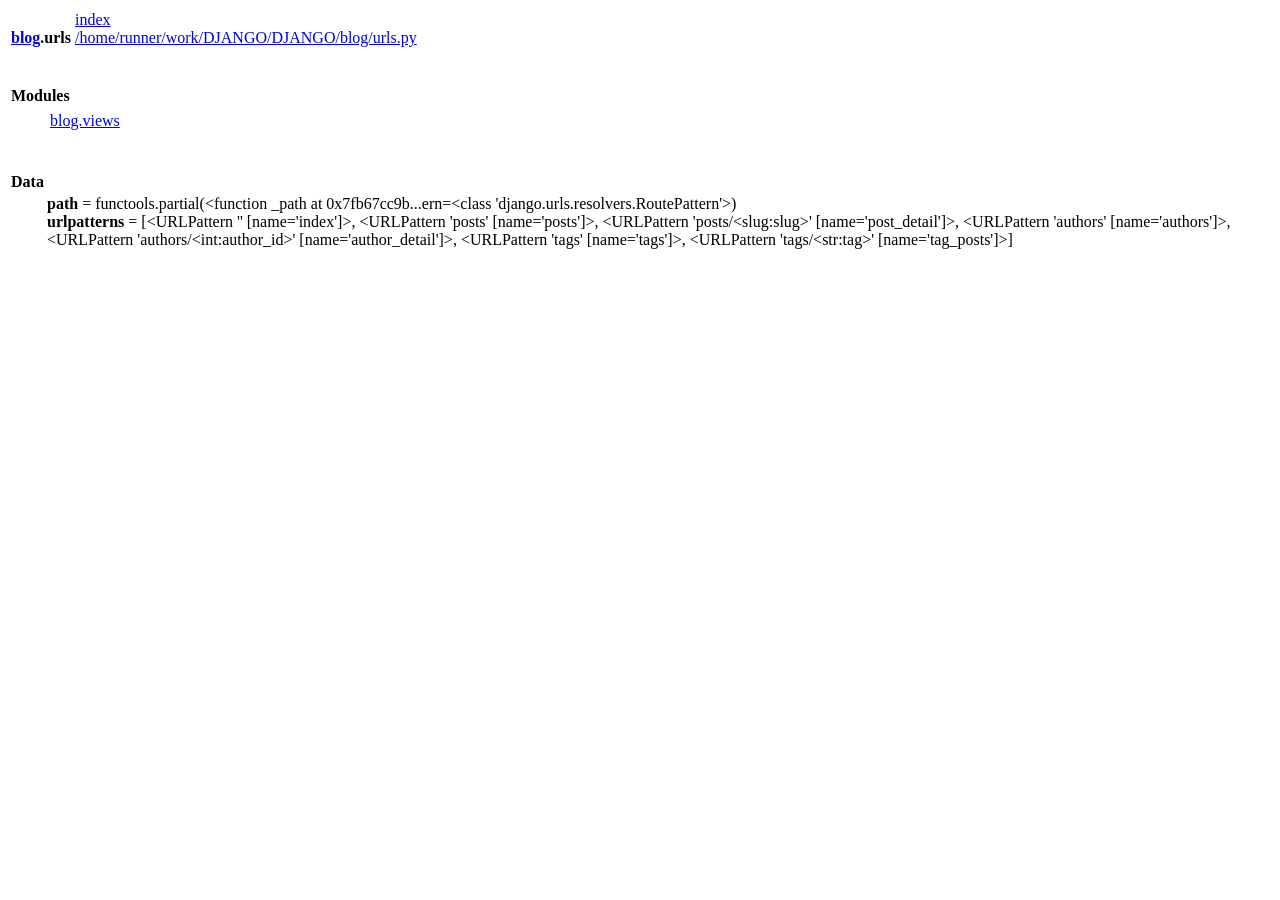
==== blog.urls.html @ ee799cb4 "deploy: 3290c8ccd13f30bab3fd9641ad9a265ad4f4fe76" ====
<!DOCTYPE html>
<html lang="en">
<head>
<meta charset="utf-8">
<title>Python: module blog.urls</title>
</head><body>

<table class="heading">
<tr class="heading-text decor">
<td class="title">&nbsp;<br><strong class="title"><a href="blog.html" class="white">blog</a>.urls</strong></td>
<td class="extra"><a href=".">index</a><br><a href="file:/home/runner/work/DJANGO/DJANGO/blog/urls.py">/home/runner/work/DJANGO/DJANGO/blog/urls.py</a></td></tr></table>
    <p></p>
<p>
<table class="section">
<tr class="decor pkg-content-decor heading-text">
<td class="section-title" colspan=3>&nbsp;<br><strong class="bigsection">Modules</strong></td></tr>
    
<tr><td class="decor pkg-content-decor"><span class="code">&nbsp;&nbsp;&nbsp;&nbsp;&nbsp;&nbsp;</span></td><td>&nbsp;</td>
<td class="singlecolumn"><table><tr><td class="multicolumn"><a href="blog.views.html">blog.views</a><br>
</td><td class="multicolumn"></td><td class="multicolumn"></td><td class="multicolumn"></td></tr></table></td></tr></table><p>
<table class="section">
<tr class="decor data-decor heading-text">
<td class="section-title" colspan=3>&nbsp;<br><strong class="bigsection">Data</strong></td></tr>
    
<tr><td class="decor data-decor"><span class="code">&nbsp;&nbsp;&nbsp;&nbsp;&nbsp;&nbsp;</span></td><td>&nbsp;</td>
<td class="singlecolumn"><strong>path</strong> = functools.partial(&lt;function _path at 0x7fb67cc9b...ern=&lt;class 'django.urls.resolvers.RoutePattern'&gt;)<br>
<strong>urlpatterns</strong> = [&lt;URLPattern '' [name='index']&gt;, &lt;URLPattern 'posts' [name='posts']&gt;, &lt;URLPattern 'posts/&lt;slug:slug&gt;' [name='post_detail']&gt;, &lt;URLPattern 'authors' [name='authors']&gt;, &lt;URLPattern 'authors/&lt;int:author_id&gt;' [name='author_detail']&gt;, &lt;URLPattern 'tags' [name='tags']&gt;, &lt;URLPattern 'tags/&lt;str:tag&gt;' [name='tag_posts']&gt;]</td></tr></table>
</body></html>
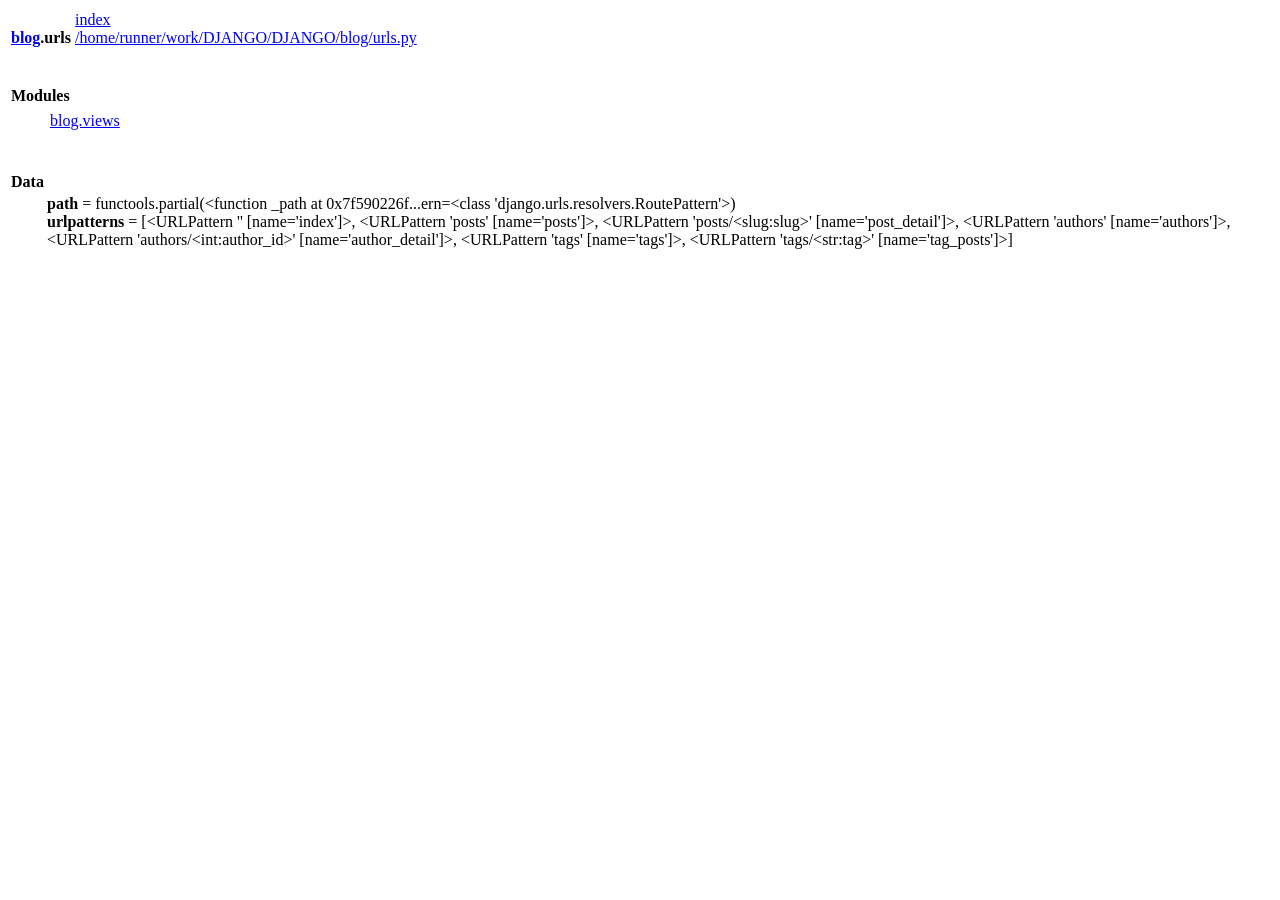
==== commit e7d35349: "deploy: c294bbee7b28603332f9aa51f7912bcf13f99492" ====
--- a/blog.urls.html
+++ b/blog.urls.html
@@ -23,6 +23,6 @@
 <td class="section-title" colspan=3>&nbsp;<br><strong class="bigsection">Data</strong></td></tr>
     
 <tr><td class="decor data-decor"><span class="code">&nbsp;&nbsp;&nbsp;&nbsp;&nbsp;&nbsp;</span></td><td>&nbsp;</td>
-<td class="singlecolumn"><strong>path</strong> = functools.partial(&lt;function _path at 0x7fb67cc9b...ern=&lt;class 'django.urls.resolvers.RoutePattern'&gt;)<br>
+<td class="singlecolumn"><strong>path</strong> = functools.partial(&lt;function _path at 0x7f590226f...ern=&lt;class 'django.urls.resolvers.RoutePattern'&gt;)<br>
 <strong>urlpatterns</strong> = [&lt;URLPattern '' [name='index']&gt;, &lt;URLPattern 'posts' [name='posts']&gt;, &lt;URLPattern 'posts/&lt;slug:slug&gt;' [name='post_detail']&gt;, &lt;URLPattern 'authors' [name='authors']&gt;, &lt;URLPattern 'authors/&lt;int:author_id&gt;' [name='author_detail']&gt;, &lt;URLPattern 'tags' [name='tags']&gt;, &lt;URLPattern 'tags/&lt;str:tag&gt;' [name='tag_posts']&gt;]</td></tr></table>
 </body></html>
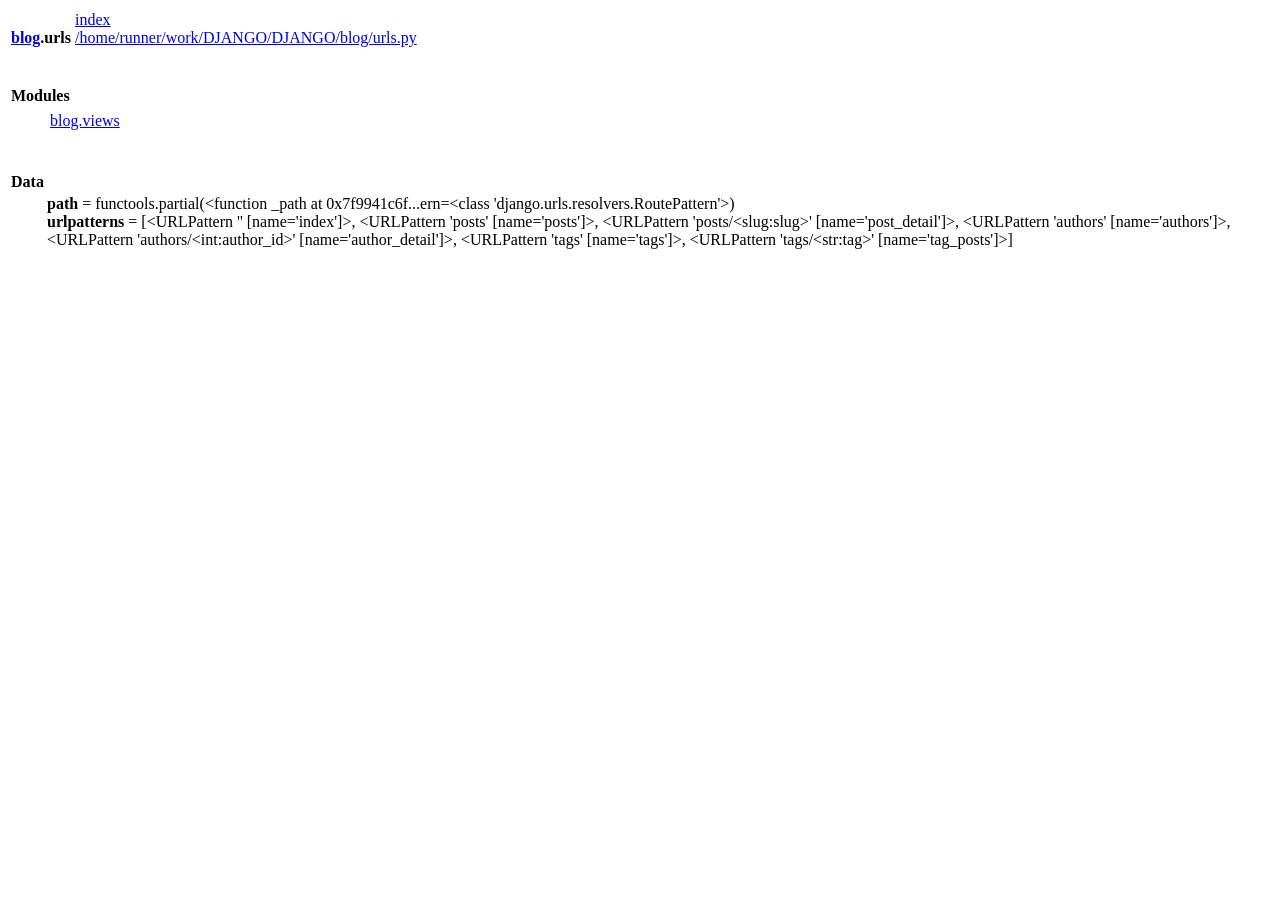
==== commit 949c83d2: "deploy: b1d9d85578af8102e14803fbcfc0c62805af4f29" ====
--- a/blog.urls.html
+++ b/blog.urls.html
@@ -23,6 +23,6 @@
 <td class="section-title" colspan=3>&nbsp;<br><strong class="bigsection">Data</strong></td></tr>
     
 <tr><td class="decor data-decor"><span class="code">&nbsp;&nbsp;&nbsp;&nbsp;&nbsp;&nbsp;</span></td><td>&nbsp;</td>
-<td class="singlecolumn"><strong>path</strong> = functools.partial(&lt;function _path at 0x7f590226f...ern=&lt;class 'django.urls.resolvers.RoutePattern'&gt;)<br>
+<td class="singlecolumn"><strong>path</strong> = functools.partial(&lt;function _path at 0x7f9941c6f...ern=&lt;class 'django.urls.resolvers.RoutePattern'&gt;)<br>
 <strong>urlpatterns</strong> = [&lt;URLPattern '' [name='index']&gt;, &lt;URLPattern 'posts' [name='posts']&gt;, &lt;URLPattern 'posts/&lt;slug:slug&gt;' [name='post_detail']&gt;, &lt;URLPattern 'authors' [name='authors']&gt;, &lt;URLPattern 'authors/&lt;int:author_id&gt;' [name='author_detail']&gt;, &lt;URLPattern 'tags' [name='tags']&gt;, &lt;URLPattern 'tags/&lt;str:tag&gt;' [name='tag_posts']&gt;]</td></tr></table>
 </body></html>
